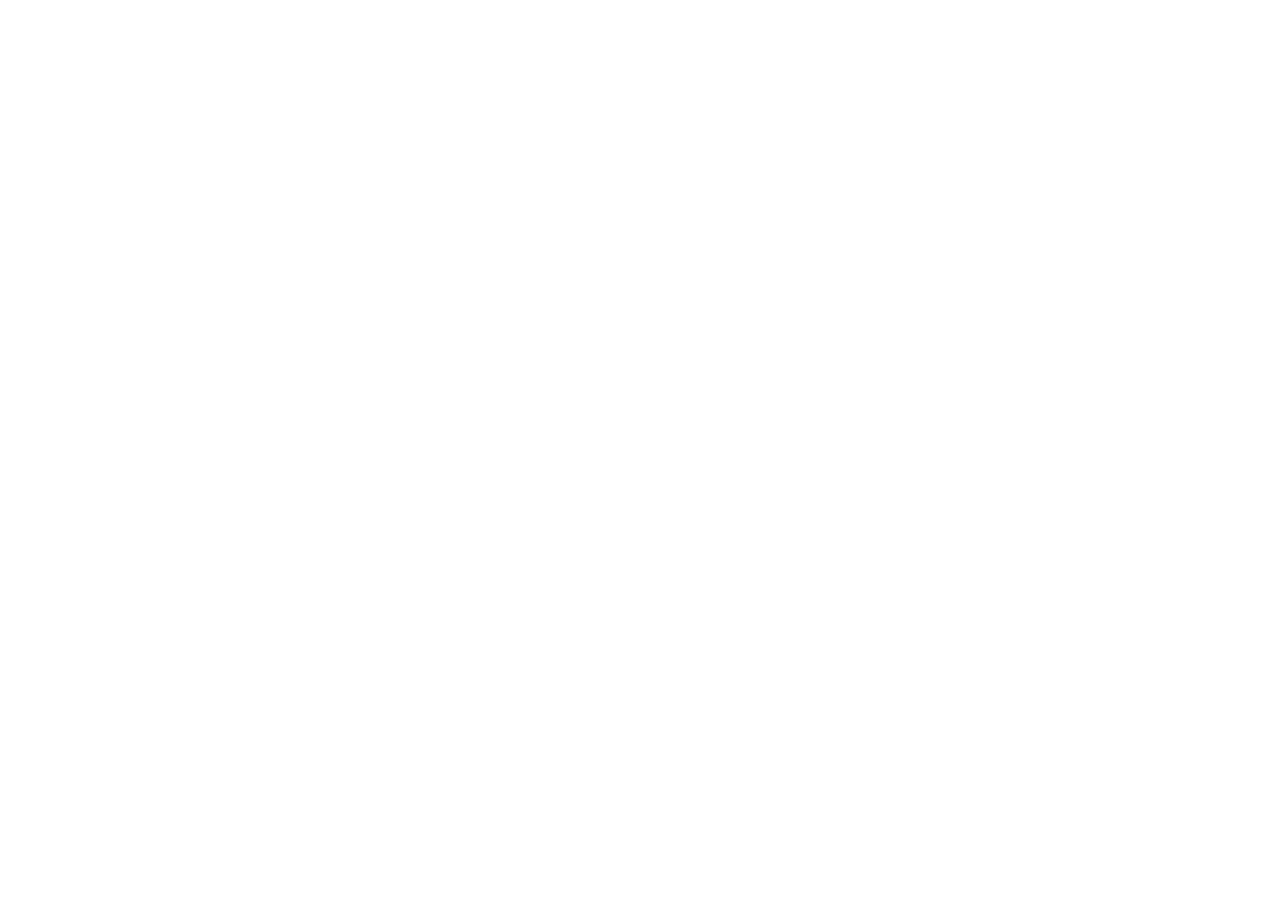
==== February/Week-3/Test/index.html @ cecd7003 "test commit" ====
<!DOCTYPE html>
<html lang="en">
<head>
    <meta charset="UTF-8">
    <meta http-equiv="X-UA-Compatible" content="IE=edge">
    <meta name="viewport" content="width=device-width, initial-scale=1.0">
    <title>My Portfolio</title>
    <link rel="stylesheet" href="style.css">
</head>
<body>
    
</body>
</html>
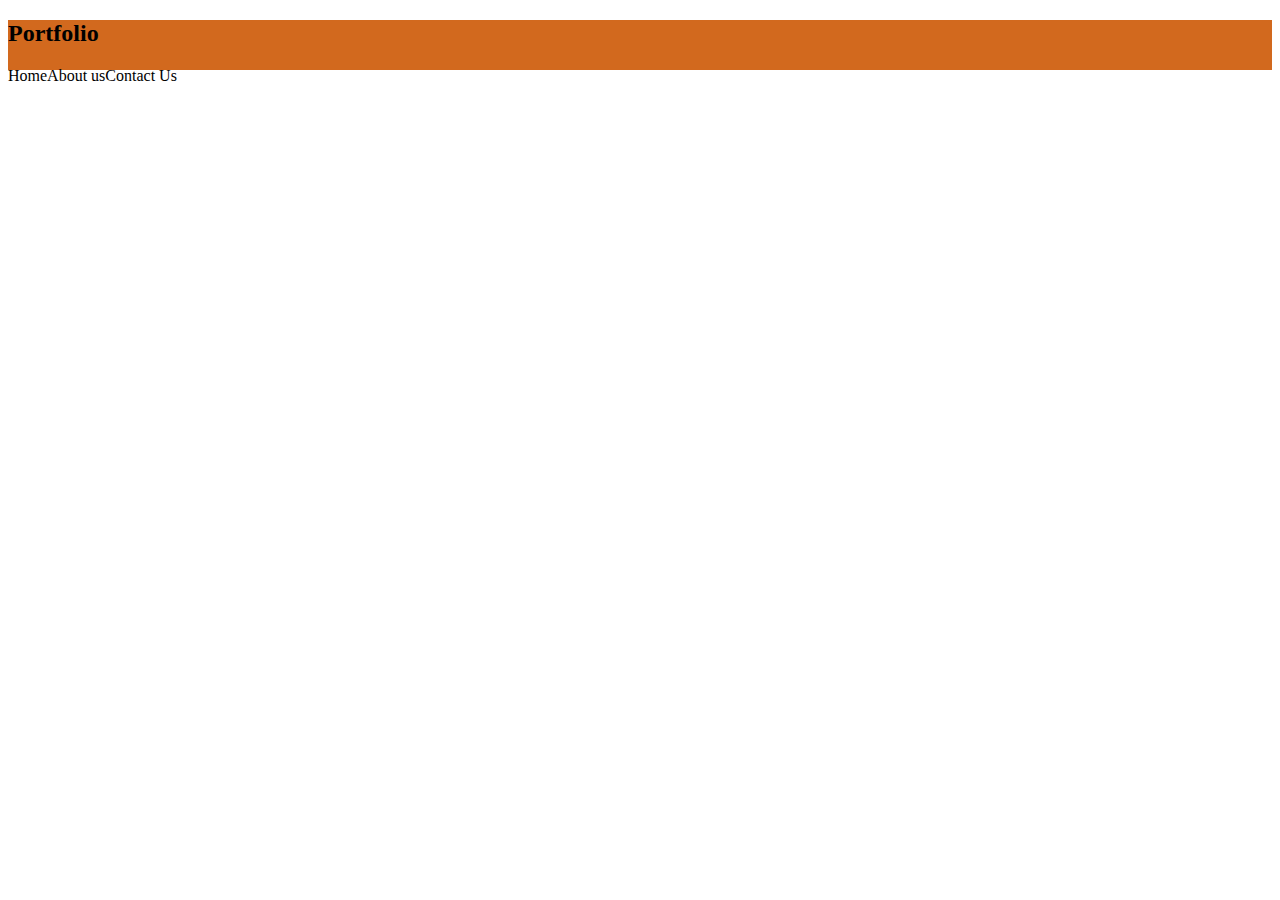
==== commit 43d39a7e: "test commit" ====
--- a/February/Week-3/Test/index.html
+++ b/February/Week-3/Test/index.html
@@ -8,6 +8,13 @@
     <link rel="stylesheet" href="style.css">
 </head>
 <body>
-    
+    <div id="header">
+        <table>
+            <tr><h2>Portfolio</h2>
+            <a href="http://">Home</a>
+            <a href="http://">About us</a>
+            <a href="http://">Contact Us</a></tr>
+        </table>
+    </div>
 </body>
 </html>--- a/February/Week-3/Test/style.css
+++ b/February/Week-3/Test/style.css
@@ -0,0 +1,8 @@
+a{
+    text-decoration: none;
+    color: black;
+}
+#header{
+    background-color: chocolate;
+    height: 50px;
+}